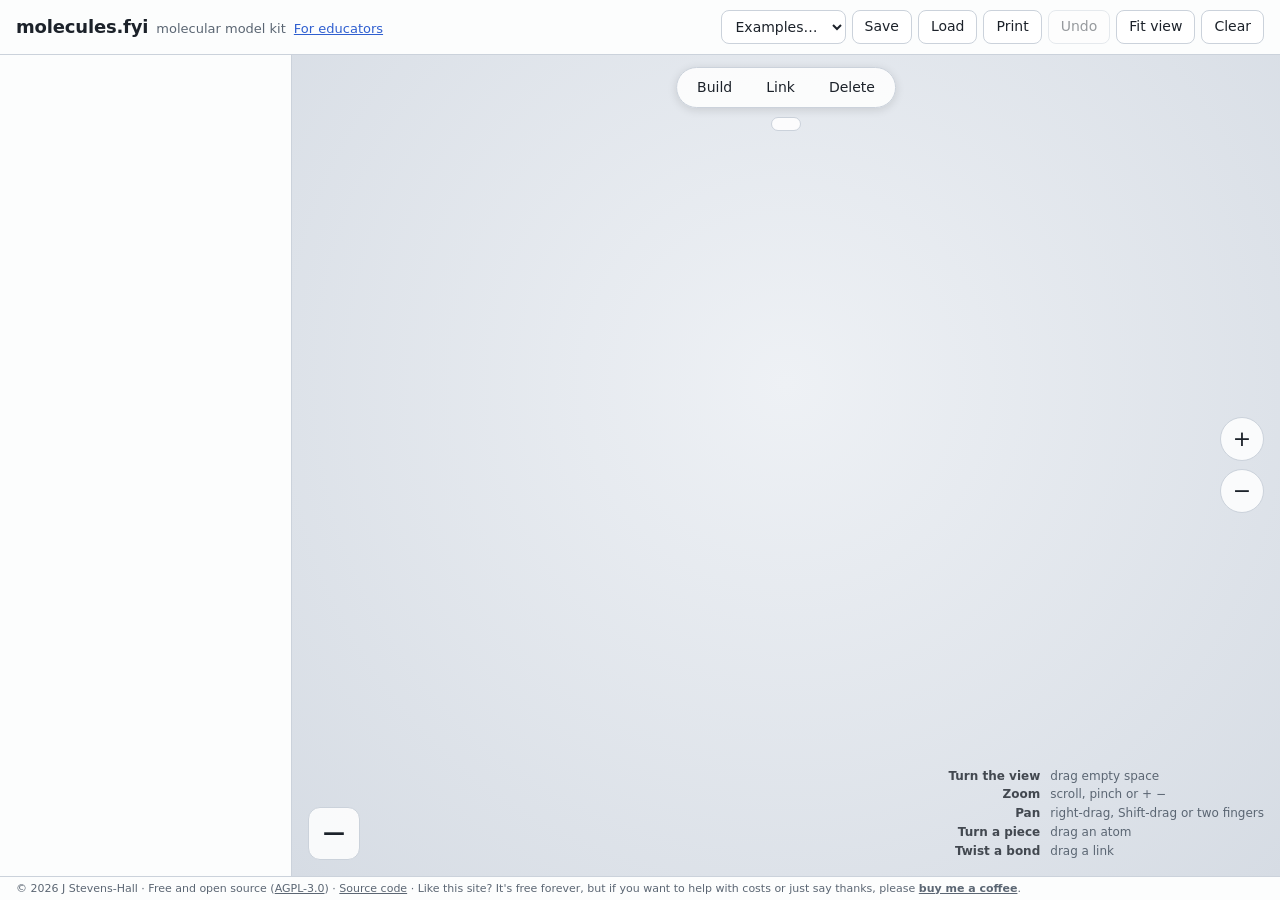
==== index.html @ 0877fb27 "Coffee link: a thank-you sentence, linked on 'buy me a coffee'" ====
<!doctype html>
<html lang="en">
<head>
  <meta charset="utf-8">
  <meta name="viewport" content="width=device-width, initial-scale=1">
  <title>molecules.fyi · Build molecules in 3D, a free model kit</title>
  <meta name="description" content="A free 3D ball-and-stick model kit for school chemistry. Snap atoms together, make double bonds and crystals, and see every molecule named. No login.">
  <link rel="canonical" href="https://molecules.fyi/">
  <meta property="og:type" content="website">
  <meta property="og:site_name" content="molecules.fyi">
  <meta property="og:url" content="https://molecules.fyi/">
  <meta property="og:title" content="molecules.fyi · Build molecules in 3D">
  <meta property="og:description" content="A free 3D ball-and-stick model kit for school chemistry. Snap atoms together, make double bonds and crystals, and see every molecule named. No login.">
  <meta name="twitter:title" content="molecules.fyi · Build molecules in 3D">
  <meta name="twitter:description" content="A free 3D ball-and-stick model kit for school chemistry. Snap atoms together, make double bonds and crystals, and see every molecule named. No login.">
  <meta property="og:image" content="https://molecules.fyi/social.png">
  <meta property="og:image:width" content="1200">
  <meta property="og:image:height" content="630">
  <meta property="og:image:alt" content="A 3D ball-and-stick model of serotonin beside the words: molecules.fyi, build molecules in 3D">
  <meta name="twitter:card" content="summary_large_image">
  <meta name="twitter:image" content="https://molecules.fyi/social.png">
  <meta name="theme-color" content="#1e232a">
  <meta name="msvalidate.01" content="856F2F77CCCCCC791CB7778D874DCA9D">
  <link rel="icon" type="image/png" sizes="32x32" href="favicon-32.png">
  <link rel="icon" type="image/png" sizes="192x192" href="icon-192.png">
  <link rel="apple-touch-icon" href="apple-touch-icon.png">
  <script type="application/ld+json">
    {
      "@context": "https://schema.org",
      "@type": "WebApplication",
      "name": "molecules.fyi",
      "url": "https://molecules.fyi/",
      "description": "A free 3D ball-and-stick model kit for school chemistry. Snap atoms together, make double bonds and crystals, and see every molecule named. No login.",
      "applicationCategory": "EducationalApplication",
      "operatingSystem": "Any web browser",
      "isAccessibleForFree": true,
      "offers": {
        "@type": "Offer",
        "price": "0",
        "priceCurrency": "GBP"
      },
      "audience": {
        "@type": "EducationalAudience",
        "educationalRole": "student"
      },
      "license": "https://www.gnu.org/licenses/agpl-3.0.html"
    }
  </script>
  <link rel="stylesheet" href="style.css">
  <script type="importmap">
    {
      "imports": {
        "three": "./vendor/three/three.module.min.js",
        "three/addons/": "./vendor/three/addons/"
      }
    }
  </script>
  <script type="module" src="src/main.js"></script>
</head>
<body>
  <header class="bar">
    <div class="brand">
      <h1>molecules.fyi</h1>
      <span class="tag">molecular model kit</span>
      <a class="tag-link" href="teachers.html">For educators</a>
    </div>
    <div class="actions">
      <select id="examples" aria-label="Load an example">
        <option value="" disabled selected>Examples…</option>
      </select>
      <button id="save" title="Save this model to a file">Save</button>
      <button id="open" title="Open a saved model file">Load</button>
      <input id="open-file" type="file" accept=".json,application/json" hidden>
      <button id="print" title="Print a picture of this model with its name (Ctrl/⌘ P)">Print</button>
      <button id="undo" title="Undo (Ctrl/⌘ Z)" disabled>Undo</button>
      <button id="fit">Fit view</button>
      <button id="clear">Clear</button>
    </div>
  </header>
  <main>
    <aside class="palette" aria-label="Atoms">
      <div id="box" class="box"></div>
    </aside>
    <section class="stage">
      <canvas id="scene"></canvas>
      <img id="snapshot" class="snapshot" alt="">
      <nav class="tools" aria-label="Tools">
        <button data-tool="add">Build</button>
        <button data-tool="link">Link</button>
        <button data-tool="delete">Delete</button>
      </nav>
      <p id="hint" class="hint"></p>
      <div id="toast" class="toast" role="status" aria-live="polite"></div>
      <div class="zoom" role="group" aria-label="Zoom">
        <button id="zoom-in" title="Zoom in (+)" aria-label="Zoom in">+</button>
        <button id="zoom-out" title="Zoom out (-)" aria-label="Zoom out">&minus;</button>
      </div>
      <div class="readout">
        <div id="name" class="name" hidden></div>
        <div id="subname" class="subname" hidden></div>
        <div id="formula" class="formula">&mdash;</div>
        <div id="details" class="details"></div>
      </div>
      <dl class="help" aria-label="Moving things around">
        <dt>Turn the view</dt><dd>drag empty space</dd>
        <dt>Zoom</dt><dd>scroll, pinch or + −</dd>
        <dt>Pan</dt><dd>right-drag, Shift-drag or two fingers</dd>
        <dt>Turn a piece</dt><dd>drag an atom</dd>
        <dt>Twist a bond</dt><dd>drag a link</dd>
      </dl>
    </section>
  </main>
  <footer class="foot">
    © 2026 J Stevens-Hall · Free and open source
    (<a href="https://github.com/jonstevenshall/moleculesfyi/blob/main/LICENSE" target="_blank" rel="noopener">AGPL-3.0</a>) ·
    <a href="https://github.com/jonstevenshall/moleculesfyi" target="_blank" rel="noopener">Source code</a><span class="updated" hidden>
    · <a id="updated" href="https://github.com/jonstevenshall/moleculesfyi/commits/main" target="_blank" rel="noopener" title="See what changed"></a></span> ·
    Like this site? It's free forever, but if you want to help with costs or just say thanks, please <a href="https://buymeacoffee.com/moleculesfyi" target="_blank" rel="noopener"><strong>buy me a coffee</strong></a>.
  </footer>
  <div class="print-credit" aria-hidden="true">molecules.fyi</div>
</body>
</html>
---- style.css ----
:root {
  --bg: #eef1f5;
  --bg-deep: #d6dce4;
  --panel: rgba(255, 255, 255, 0.86);
  --ink: #1c222a;
  --muted: #5b6673;
  --line: #cbd2db;
  --button: #ffffff;
  --button-hover: #f0f3f7;
  --accent: #2f5fd0;
  --accent-ink: #ffffff;
  --danger: #d6342b;
}

@media (prefers-color-scheme: dark) {
  :root {
    --bg: #262c34;
    --bg-deep: #14171c;
    --panel: rgba(30, 35, 42, 0.88);
    --ink: #e7ebf0;
    --muted: #9ba6b3;
    --line: #363e49;
    --button: #2a313a;
    --button-hover: #333b46;
    --accent: #5b86f0;
    --danger: #ff6257;
  }
}

* { box-sizing: border-box; }

html, body { height: 100%; margin: 0; }

body {
  display: flex;
  flex-direction: column;
  overflow: hidden;
  font: 14px/1.4 system-ui, -apple-system, "Segoe UI", Roboto, sans-serif;
  color: var(--ink);
  background: var(--bg);
}

button {
  font: inherit;
  color: inherit;
  background: var(--button);
  border: 1px solid var(--line);
  border-radius: 8px;
  padding: 6px 12px;
  cursor: pointer;
}
select {
  font: inherit;
  color: inherit;
  background: var(--button);
  border: 1px solid var(--line);
  border-radius: 8px;
  padding: 6px 10px;
  cursor: pointer;
}
button:hover, select:hover { background: var(--button-hover); }
button:disabled { opacity: 0.45; cursor: default; background: var(--button); }
button[aria-pressed="true"] { background: var(--accent); border-color: var(--accent); color: var(--accent-ink); }
button:focus-visible { outline: 2px solid var(--accent); outline-offset: 2px; }
button { touch-action: manipulation; -webkit-tap-highlight-color: transparent; }

/* Pressing and holding on the kit shouldn't select text or open a callout. */
.bar, .palette, .stage { -webkit-user-select: none; user-select: none; -webkit-touch-callout: none; }

.bar {
  display: flex;
  flex-wrap: wrap;
  align-items: center;
  gap: 10px 16px;
  padding: 10px 16px;
  background: var(--panel);
  border-bottom: 1px solid var(--line);
}
.brand { display: flex; align-items: baseline; gap: 8px; margin-right: auto; }
h1, .brand-name { margin: 0; font-size: 18px; font-weight: 700; letter-spacing: -0.01em; color: var(--ink); text-decoration: none; }
.tag-link { font-size: 13px; color: var(--accent); }
.foot {
  padding: 4px 16px;
  font-size: 11px;
  color: var(--muted);
  background: var(--panel);
  border-top: 1px solid var(--line);
}
.foot a { color: inherit; }
.button-link {
  display: inline-block;
  padding: 6px 12px;
  border: 1px solid var(--line);
  border-radius: 8px;
  color: inherit;
  background: var(--button);
  text-decoration: none;
}
.button-link:hover { background: var(--button-hover); }
.tag { color: var(--muted); font-size: 13px; }
.actions { display: flex; flex-wrap: wrap; gap: 6px; }

/* Build, Link and Delete act on the model, so they sit on the view. */
.tools {
  position: absolute;
  top: 12px;
  left: 50%;
  transform: translateX(-50%);
  z-index: 1;
  display: flex;
  gap: 2px;
  padding: 4px;
  border-radius: 999px;
  background: var(--panel);
  border: 1px solid var(--line);
  box-shadow: 0 2px 10px rgba(0, 0, 0, 0.12);
}
.tools button { border: 0; border-radius: 999px; padding: 6px 16px; background: transparent; }
.tools button:hover { background: var(--button-hover); }
.tools button[aria-pressed="true"] { background: var(--accent); color: var(--accent-ink); }
.tools button[data-tool="delete"][aria-pressed="true"] { background: var(--danger); }
/* In delete mode the view gets a red edge, so it's clear clicks remove things. */
.stage.deleting { box-shadow: inset 0 0 0 3px var(--danger); }
.stage.deleting .hint { color: var(--danger); border-color: var(--danger); }

main { flex: 1; display: flex; min-height: 0; }

.palette {
  width: 292px;
  flex-shrink: 0;
  padding: 12px;
  overflow-y: auto;
  background: var(--panel);
  border-right: 1px solid var(--line);
}
.box-group + .box-group { margin-top: 14px; }
.box-head { display: flex; align-items: center; justify-content: space-between; gap: 8px; margin-bottom: 6px; }
.box-head h2 { margin: 0; }
/* Fill with H is used on nearly every model, so it stands out. */
#fill {
  display: inline-flex;
  align-items: center;
  gap: 7px;
  padding: 3px 12px 3px 6px;
  font-weight: 600;
  color: var(--accent);
  border-color: var(--accent);
  background: color-mix(in srgb, var(--accent) 10%, var(--button));
}
#fill:hover { background: color-mix(in srgb, var(--accent) 20%, var(--button)); }
.fill-icon { flex: none; width: 34px; height: 25px; }
.fill-icon text {
  font-weight: 700;
  fill: #2b3038;
  text-anchor: middle;
  dominant-baseline: central;
}
.box-group h2 {
  margin: 0 0 6px;
  font-size: 11px;
  font-weight: 600;
  letter-spacing: 0.06em;
  text-transform: uppercase;
  color: var(--muted);
}
.chips { display: grid; grid-template-columns: repeat(2, minmax(0, 1fr)); gap: 6px; }
.chip {
  display: grid;
  grid-template-columns: 30px 1fr;
  column-gap: 8px;
  align-items: center;
  padding: 6px 8px;
  text-align: left;
}
.ball {
  position: relative;
  grid-row: span 2;
  width: 28px;
  height: 28px;
  border-radius: 50%;
  background:
    radial-gradient(circle at 35% 30%, rgba(255, 255, 255, 0.7), rgba(255, 255, 255, 0) 45%),
    var(--c);
  box-shadow: inset 0 -2px 4px rgba(0, 0, 0, 0.25), 0 0 0 1px rgba(0, 0, 0, 0.15);
}
.ball::after {
  content: attr(data-n);
  position: absolute;
  right: -5px;
  bottom: -4px;
  min-width: 15px;
  height: 15px;
  padding: 0 3px;
  border-radius: 8px;
  font-size: 10px;
  font-weight: 600;
  line-height: 15px;
  text-align: center;
  color: var(--bg);
  background: var(--ink);
}
.chip { touch-action: pan-y; }
.ball.dragging {
  position: fixed;
  z-index: 10;
  width: 30px;
  height: 30px;
  pointer-events: none;
  transform: translate(-130%, -130%);
  opacity: 0.9;
}
.sym { font-size: 15px; font-weight: 650; line-height: 1.1; white-space: nowrap; }
.el-name { font-size: 12px; font-weight: 500; }
.geo { font-size: 11px; color: var(--muted); line-height: 1.2; }
.chip[aria-pressed="true"] .geo { color: inherit; opacity: 0.85; }

.stage {
  position: relative;
  flex: 1;
  min-width: 0;
  background: radial-gradient(ellipse at 50% 40%, var(--bg), var(--bg-deep));
}
.snapshot, .print-credit { display: none; }
#scene { position: absolute; inset: 0; width: 100%; height: 100%; display: block; touch-action: none; }

.hint, .readout, .help, .toast { position: absolute; margin: 0; pointer-events: none; }
.hint {
  top: 62px;
  left: 50%;
  transform: translateX(-50%);
  width: max-content;
  max-width: calc(100% - 32px);
  padding: 6px 14px;
  border-radius: 999px;
  text-align: center;
  font-size: 13px;
  color: var(--muted);
  background: var(--panel);
  border: 1px solid var(--line);
}
.toast {
  top: 100px;
  left: 50%;
  transform: translate(-50%, -6px);
  max-width: calc(100% - 32px);
  padding: 8px 14px;
  border-radius: 8px;
  color: var(--bg);
  background: var(--ink);
  opacity: 0;
  transition: opacity 0.2s, transform 0.2s;
}
.toast.show { opacity: 1; transform: translate(-50%, 0); }
.readout {
  left: 16px;
  bottom: 16px;
  padding: 10px 14px;
  border-radius: 12px;
  background: var(--panel);
  border: 1px solid var(--line);
}
.readout { max-width: min(440px, calc(50% - 24px)); overflow-wrap: anywhere; }
.readout a { pointer-events: auto; color: var(--accent); }
.name { font-size: 18px; font-weight: 650; }
.name.status { font-size: 13px; font-weight: 500; color: var(--muted); }
.subname { font-size: 12px; color: var(--muted); margin-bottom: 4px; }
.formula { font-size: 22px; font-weight: 650; }
.details { font-size: 12px; color: var(--muted); }
.zoom {
  position: absolute;
  right: 16px;
  top: 50%;
  transform: translateY(-50%);
  display: flex;
  flex-direction: column;
  gap: 8px;
}
.zoom button {
  width: 44px;
  height: 44px;
  padding: 0;
  border-radius: 50%;
  font-size: 22px;
  line-height: 1;
  background: var(--panel);
}
.help {
  right: 16px;
  bottom: 16px;
  display: grid;
  grid-template-columns: auto auto;
  gap: 2px 10px;
  max-width: min(320px, calc(50% - 24px));
  font-size: 12px;
  color: var(--muted);
}
.help dt { font-weight: 600; text-align: right; color: var(--ink); opacity: 0.8; }
.help dd { margin: 0; }

@media (max-width: 720px) {
  .tag, .help { display: none; }
  .bar { padding: 8px 16px; }
  main { flex-direction: column-reverse; }
  .palette {
    width: auto;
    padding: 8px 16px;
    overflow-x: auto;
    overflow-y: hidden;
    border-right: 0;
    border-top: 1px solid var(--line);
  }
  .box { display: flex; gap: 16px; }
  .box-group + .box-group { margin-top: 0; }
  /* The atoms scroll sideways here, so Fill with H stays by the heading. */
  .box-head { justify-content: flex-start; gap: 12px; }
  /* Phones print from the browser's own menu, which still gives the picture. */
  #print { display: none; }
  .chips { grid-template-columns: none; grid-auto-flow: column; grid-auto-columns: max-content; }
  .chip { touch-action: pan-x; }
  .readout { left: 16px; bottom: 12px; padding: 8px 12px; max-width: calc(100% - 32px); }
  .formula { font-size: 18px; }
}

/* Touchscreens: tap targets at least 44px. */
@media (pointer: coarse) {
  .tools button, .actions button, .actions select { min-height: 44px; }
  .hint { top: 72px; }
  .toast { top: 112px; }
  .chip { min-height: 48px; }
}

/* Printing gives a picture of the model with its name and formula. */
@media print {
  @page { margin: 15mm; }
  :root {
    --ink: #1c222a;
    --muted: #5b6673;
    --line: #cbd2db;
    --accent: #2f5fd0;
  }
  html, body { height: auto; overflow: visible; background: #fff; color: var(--ink); }
  .bar, .foot, .palette, .tools, .hint, .toast, .zoom, .help, #scene { display: none !important; }
  main { display: block; }
  .stage { background: none; box-shadow: none !important; }
  .snapshot[src] { display: block; max-width: 100%; max-height: min(165mm, 60vh); margin: 0 auto 10mm; }
  .readout { position: static; max-width: none; padding: 0; background: none; border: 0; }
  .name { font-size: 24px; }
  .subname { font-size: 13px; }
  .formula { font-size: 22px; }
  .details { font-size: 13px; }
  /* The only credit on the page: the site's name in small print at the foot. */
  .print-credit { display: block; position: fixed; bottom: 0; left: 0; font-size: 9px; color: var(--muted); }
}
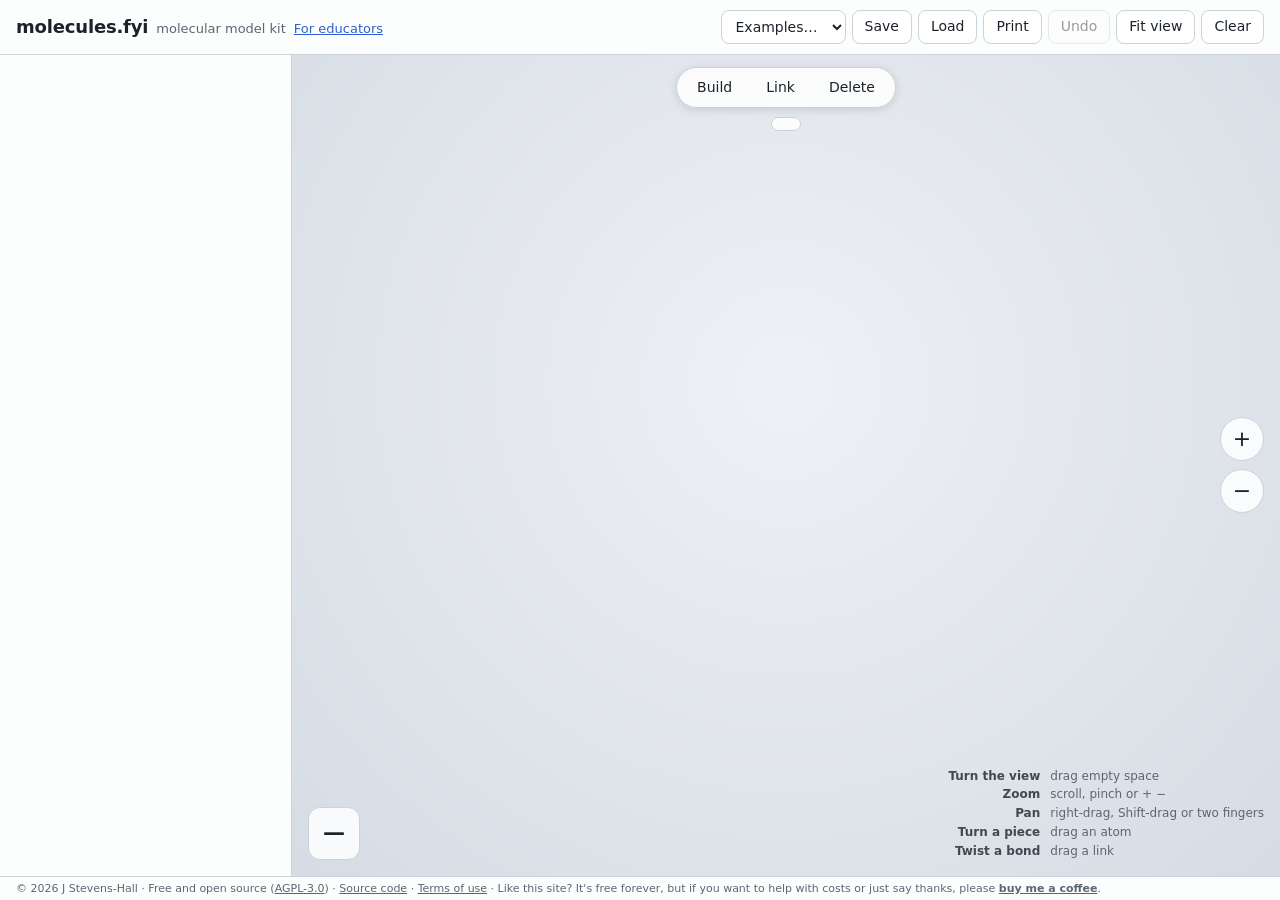
==== commit 83175cc3: "Add terms of use: as is, no curriculum guarantee, how to report an inaccuracy" ====
--- a/index.html
+++ b/index.html
@@ -113,10 +113,20 @@
   <footer class="foot">
     © 2026 J Stevens-Hall · Free and open source
     (<a href="https://github.com/jonstevenshall/moleculesfyi/blob/main/LICENSE" target="_blank" rel="noopener">AGPL-3.0</a>) ·
-    <a href="https://github.com/jonstevenshall/moleculesfyi" target="_blank" rel="noopener">Source code</a><span class="updated" hidden>
+    <a href="https://github.com/jonstevenshall/moleculesfyi" target="_blank" rel="noopener">Source code</a> ·
+    <a href="terms.html">Terms of use</a><span class="updated" hidden>
     · <a id="updated" href="https://github.com/jonstevenshall/moleculesfyi/commits/main" target="_blank" rel="noopener" title="See what changed"></a></span> ·
     Like this site? It's free forever, but if you want to help with costs or just say thanks, please <a href="https://buymeacoffee.com/moleculesfyi" target="_blank" rel="noopener"><strong>buy me a coffee</strong></a>.
   </footer>
   <div class="print-credit" aria-hidden="true">molecules.fyi</div>
+  <dialog id="thanks" class="thanks" aria-labelledby="thanks-title">
+    <form method="dialog">
+      <p id="thanks-title" class="thanks-title">Enjoying molecules.fyi?</p>
+      <p>Please consider helping keep this site completely free.</p>
+      <p><a href="https://buymeacoffee.com/moleculesfyi" target="_blank" rel="noopener"><strong>Buy me a coffee</strong></a></p>
+      <label class="thanks-never"><input type="checkbox" id="thanks-never"> Don't show this popup again</label>
+      <button class="thanks-close">Close</button>
+    </form>
+  </dialog>
 </body>
 </html>
--- a/style.css
+++ b/style.css
@@ -329,6 +329,24 @@
   .chip { min-height: 48px; }
 }
 
+/* The thank-you popup: plain, one small panel. */
+.thanks {
+  width: min(340px, calc(100vw - 32px));
+  padding: 18px 20px;
+  color: var(--ink);
+  background: var(--bg);
+  border: 1px solid var(--line);
+  border-radius: 12px;
+  box-shadow: 0 8px 30px rgba(0, 0, 0, 0.3);
+}
+.thanks::backdrop { background: rgba(0, 0, 0, 0.35); }
+.thanks p { margin: 0 0 10px; }
+.thanks-title { font-size: 16px; font-weight: 650; }
+.thanks a { color: var(--accent); }
+.thanks-never { display: flex; align-items: center; gap: 8px; margin: 14px 0; color: var(--muted); cursor: pointer; }
+.thanks-never input { width: 16px; height: 16px; margin: 0; }
+.thanks-close { display: block; margin-left: auto; }
+
 /* Printing gives a picture of the model with its name and formula. */
 @media print {
   @page { margin: 15mm; }
@@ -339,7 +357,7 @@
     --accent: #2f5fd0;
   }
   html, body { height: auto; overflow: visible; background: #fff; color: var(--ink); }
-  .bar, .foot, .palette, .tools, .hint, .toast, .zoom, .help, #scene { display: none !important; }
+  .bar, .foot, .palette, .tools, .hint, .toast, .zoom, .help, .thanks, #scene { display: none !important; }
   main { display: block; }
   .stage { background: none; box-shadow: none !important; }
   .snapshot[src] { display: block; max-width: 100%; max-height: min(165mm, 60vh); margin: 0 auto 10mm; }
